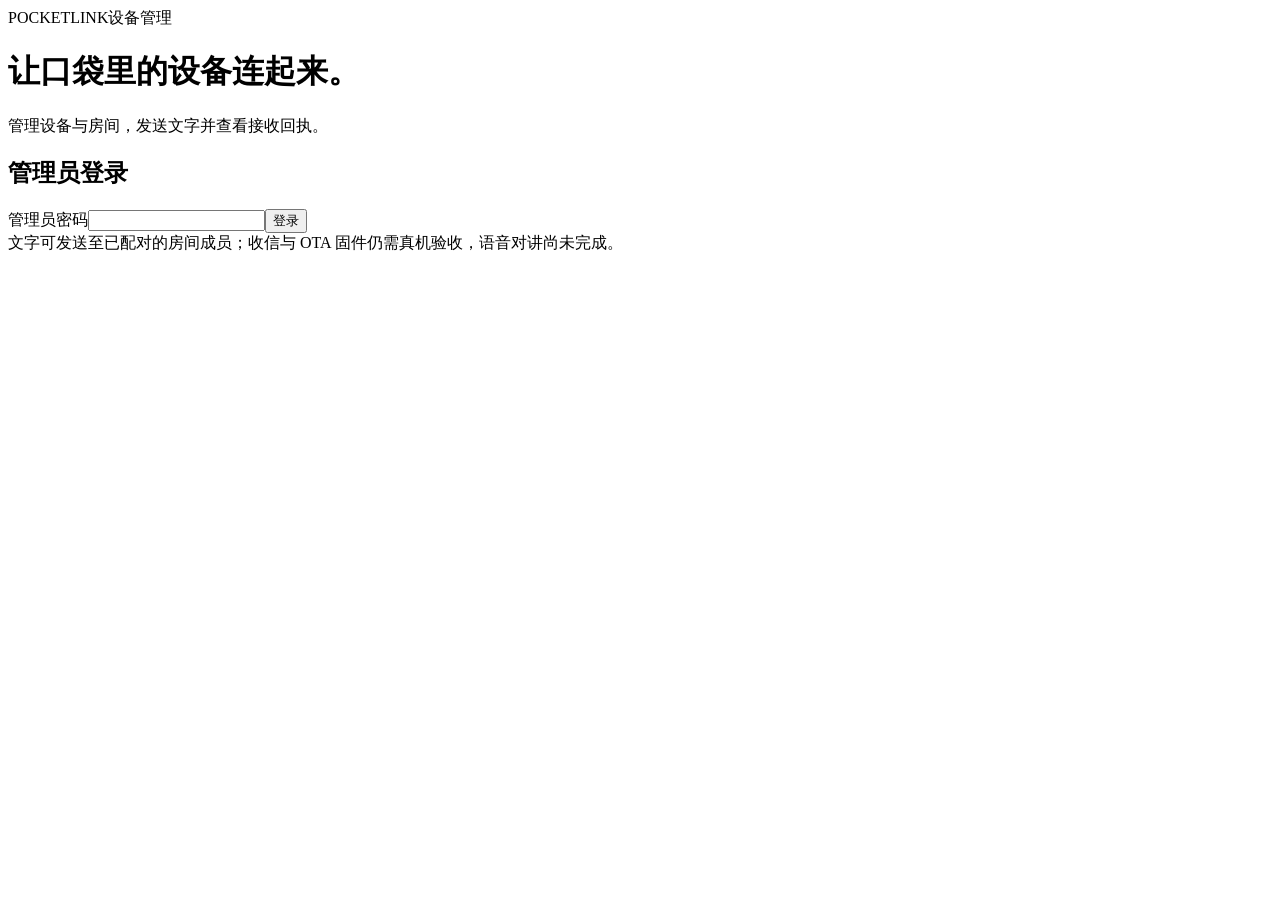
==== apps/console/index.html @ 4bdcf888 "feat: add signed OTA firmware updates and release management" ====
<!doctype html>
<html lang="zh-CN"><head><meta charset="utf-8"><meta name="viewport" content="width=device-width, initial-scale=1"><title>PocketLink · 消息管理</title><link rel="stylesheet" href="/assets/style.css"><script defer src="/assets/app.js"></script></head>
<body><main><header><span class="brand">POCKETLINK</span><span class="badge">设备管理</span></header>
<h1>让口袋里的设备连起来。</h1><p class="intro">管理设备与房间，发送文字并查看接收回执。</p>
<p id="status" role="status" aria-live="polite"></p>
<section id="login"><h2>管理员登录</h2><form id="login-form"><label for="password">管理员密码</label><input id="password" type="password" autocomplete="current-password" maxlength="256" required><button type="submit">登录</button></form></section>
<div id="workspace" hidden><section><div class="row"><h2>添加设备</h2><button id="logout" class="secondary">退出登录</button></div><form id="pair-form"><label for="device-name">设备名称</label><div class="row"><input id="device-name" maxlength="40" placeholder="例如：我的对讲机" required><button type="submit">生成配对码</button></div></form><div id="pair-result" hidden><p>配对码仅显示在本页，有效期 10 分钟，使用一次后失效。交给设备配对流程使用，请勿公开。</p><output id="pair-code"></output><p id="pair-expiry"></p></div></section>
<section><div class="row"><h2>设备列表</h2><button id="refresh" class="secondary">刷新</button></div><p>撤销后该凭证立即失效；重新配对才能恢复访问。</p><ul id="devices"></ul></section>
<section><h2>房间与文字消息</h2>
<form id="room-form"><label for="room-name">新房间名称</label><div class="row"><input id="room-name" maxlength="40" required placeholder="例如：朋友频道"><button type="submit">创建房间</button></div></form>
<label for="room-select">当前房间</label><select id="room-select"><option value="">请选择房间</option></select>
<div id="room-detail" hidden><div class="row"><h3>房间成员</h3><button id="archive-room" class="secondary">归档房间</button></div>
<p>勾选即加入房间。新成员只收到加入后发送的消息；移除后停止投递旧消息。</p><div id="room-members"></div>
<form id="message-form"><label for="message-text">发送文字</label><textarea id="message-text" rows="4" maxlength="400" required placeholder="最多 200 个字符"></textarea><div class="row"><span id="text-count">0 / 200</span><button id="send-text" type="submit">发送到房间</button></div></form>
<div class="row"><h3>消息记录</h3><button id="refresh-messages" class="secondary">刷新记录</button></div><p>待接收表示已保存至服务端；接收与已读状态以设备回执为准。</p><ul id="message-history"></ul><button id="older-messages" class="secondary" hidden>加载更早消息</button></div>
</section>
<section><h2>固件升级</h2><p>上传签名升级包后再发布。最多保存 8 个版本，设备需要按键确认；“已发布”不表示已经升级。</p><form id="firmware-form"><label for="firmware-manifest">签名清单 manifest.json</label><input id="firmware-manifest" type="file" accept=".json" required><label for="firmware-image">应用固件 pocketlink-ota.bin（最多 3 MiB）</label><input id="firmware-image" type="file" accept=".bin" required><p>请选择同一次打包的两个文件，不要上传 full.bin 整包。</p><button type="submit">校验并保存</button></form><ul id="firmware-list"></ul></section></div>
<footer>文字可发送至已配对的房间成员；收信与 OTA 固件仍需真机验收，语音对讲尚未完成。</footer></main></body></html>
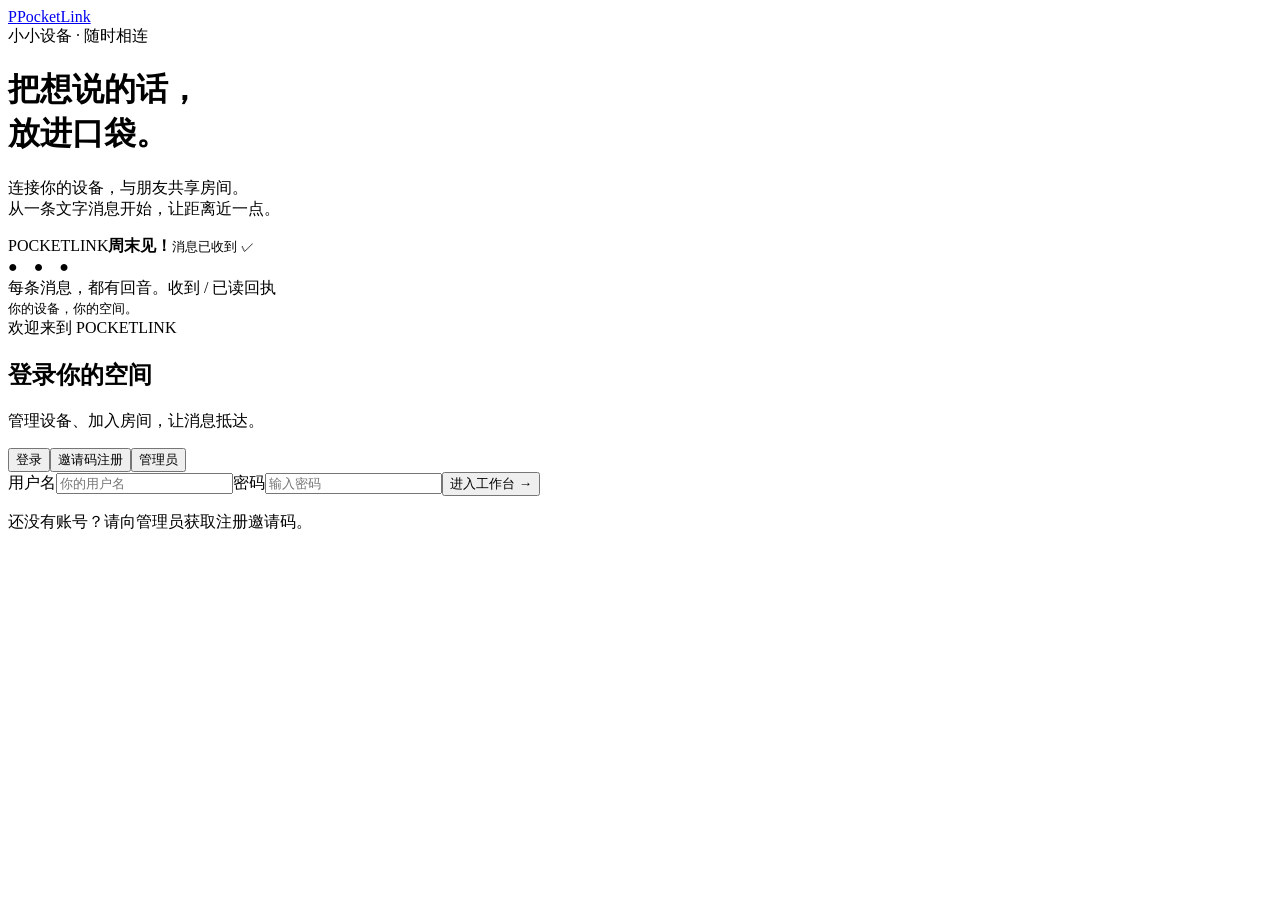
==== commit c736ec23: "feat: add invite accounts and shared-room workspace" ====
--- a/apps/console/index.html
+++ b/apps/console/index.html
@@ -1,18 +1,21 @@
 <!doctype html>
-<html lang="zh-CN"><head><meta charset="utf-8"><meta name="viewport" content="width=device-width, initial-scale=1"><title>PocketLink · 消息管理</title><link rel="stylesheet" href="/assets/style.css"><script defer src="/assets/app.js"></script></head>
-<body><main><header><span class="brand">POCKETLINK</span><span class="badge">设备管理</span></header>
-<h1>让口袋里的设备连起来。</h1><p class="intro">管理设备与房间，发送文字并查看接收回执。</p>
-<p id="status" role="status" aria-live="polite"></p>
-<section id="login"><h2>管理员登录</h2><form id="login-form"><label for="password">管理员密码</label><input id="password" type="password" autocomplete="current-password" maxlength="256" required><button type="submit">登录</button></form></section>
-<div id="workspace" hidden><section><div class="row"><h2>添加设备</h2><button id="logout" class="secondary">退出登录</button></div><form id="pair-form"><label for="device-name">设备名称</label><div class="row"><input id="device-name" maxlength="40" placeholder="例如：我的对讲机" required><button type="submit">生成配对码</button></div></form><div id="pair-result" hidden><p>配对码仅显示在本页，有效期 10 分钟，使用一次后失效。交给设备配对流程使用，请勿公开。</p><output id="pair-code"></output><p id="pair-expiry"></p></div></section>
-<section><div class="row"><h2>设备列表</h2><button id="refresh" class="secondary">刷新</button></div><p>撤销后该凭证立即失效；重新配对才能恢复访问。</p><ul id="devices"></ul></section>
-<section><h2>房间与文字消息</h2>
-<form id="room-form"><label for="room-name">新房间名称</label><div class="row"><input id="room-name" maxlength="40" required placeholder="例如：朋友频道"><button type="submit">创建房间</button></div></form>
-<label for="room-select">当前房间</label><select id="room-select"><option value="">请选择房间</option></select>
-<div id="room-detail" hidden><div class="row"><h3>房间成员</h3><button id="archive-room" class="secondary">归档房间</button></div>
-<p>勾选即加入房间。新成员只收到加入后发送的消息；移除后停止投递旧消息。</p><div id="room-members"></div>
-<form id="message-form"><label for="message-text">发送文字</label><textarea id="message-text" rows="4" maxlength="400" required placeholder="最多 200 个字符"></textarea><div class="row"><span id="text-count">0 / 200</span><button id="send-text" type="submit">发送到房间</button></div></form>
-<div class="row"><h3>消息记录</h3><button id="refresh-messages" class="secondary">刷新记录</button></div><p>待接收表示已保存至服务端；接收与已读状态以设备回执为准。</p><ul id="message-history"></ul><button id="older-messages" class="secondary" hidden>加载更早消息</button></div>
-</section>
-<section><h2>固件升级</h2><p>上传签名升级包后再发布。最多保存 8 个版本，设备需要按键确认；“已发布”不表示已经升级。</p><form id="firmware-form"><label for="firmware-manifest">签名清单 manifest.json</label><input id="firmware-manifest" type="file" accept=".json" required><label for="firmware-image">应用固件 pocketlink-ota.bin（最多 3 MiB）</label><input id="firmware-image" type="file" accept=".bin" required><p>请选择同一次打包的两个文件，不要上传 full.bin 整包。</p><button type="submit">校验并保存</button></form><ul id="firmware-list"></ul></section></div>
-<footer>文字可发送至已配对的房间成员；收信与 OTA 固件仍需真机验收，语音对讲尚未完成。</footer></main></body></html>
+<html lang="zh-CN"><head><meta charset="utf-8"><meta name="viewport" content="width=device-width, initial-scale=1"><meta name="color-scheme" content="light"><title>PocketLink · 设备工作台</title><link rel="stylesheet" href="/assets/style.css"><script defer src="/assets/app.js"></script></head>
+<body>
+<div id="status" class="notice" role="status" aria-live="polite"></div>
+<main id="login" class="auth-layout">
+ <div class="auth-story"><a class="brand" href="/" aria-label="PocketLink 首页"><span class="brand-mark">P</span>PocketLink<span class="brand-dot"></span></a><div class="story-content"><span class="eyebrow">小小设备 · 随时相连</span><h1>把想说的话，<br>放进口袋。</h1><p>连接你的设备，与朋友共享房间。<br>从一条文字消息开始，让距离近一点。</p><div class="signal-art" aria-hidden="true"><div class="signal-orbit"></div><div class="mini-device"><span class="device-light"></span><div class="device-display"><span>POCKETLINK</span><strong>周末见！</strong><small>消息已收到 ✓</small></div><div class="device-buttons">●　●　●</div></div><div class="floating-note">每条消息，都有回音。<span>收到 / 已读回执</span></div></div></div><small class="story-footer">你的设备，你的空间。</small></div>
+ <section class="auth-card"><span class="eyebrow">欢迎来到 POCKETLINK</span><h2 id="auth-title">登录你的空间</h2><p id="auth-intro">管理设备、加入房间，让消息抵达。</p><div class="segmented" aria-label="账号入口"><button id="mode-login" type="button" class="active">登录</button><button id="mode-register" type="button">邀请码注册</button><button id="mode-admin" type="button">管理员</button></div>
+ <form id="login-form"><label id="username-label" for="username">用户名</label><input id="username" autocomplete="username" maxlength="32" placeholder="你的用户名" required><label for="password">密码</label><input id="password" type="password" autocomplete="current-password" maxlength="256" placeholder="输入密码" required><button class="primary wide" type="submit">进入工作台 <span aria-hidden="true">→</span></button></form>
+ <form id="register-form" hidden><label for="register-username">用户名</label><input id="register-username" autocomplete="username" minlength="3" maxlength="32" pattern="[A-Za-z][A-Za-z0-9_]{2,31}" placeholder="字母开头，3–32 位字母、数字或下划线" required><label for="register-password">密码</label><input id="register-password" type="password" autocomplete="new-password" minlength="12" maxlength="128" placeholder="至少 12 个字符" required><label for="register-confirm">确认密码</label><input id="register-confirm" type="password" autocomplete="new-password" minlength="12" maxlength="128" required><label for="registration-code">注册邀请码</label><input id="registration-code" autocomplete="off" maxlength="43" placeholder="由管理员提供，一次有效" required><button class="primary wide" type="submit">创建账号 <span aria-hidden="true">→</span></button></form>
+ <p class="auth-help" id="auth-help">还没有账号？请向管理员获取注册邀请码。</p></section>
+</main>
+<div id="workspace" class="app-shell" hidden>
+ <aside class="sidebar"><a class="brand" href="/"><span class="brand-mark">P</span>PocketLink</a><span class="nav-caption">工作空间</span><nav aria-label="主导航"><button id="nav-overview" class="nav-item active">◈ <span>概览</span></button><button id="nav-devices" class="nav-item">▣ <span id="devices-nav-label">我的设备</span></button><button id="nav-rooms" class="nav-item">▤ <span>房间与消息</span></button><button id="nav-invitations" class="nav-item">↗ <span>邀请码</span></button><button id="nav-firmware" class="nav-item" hidden>⇧ <span>固件管理</span></button></nav><div class="sidebar-bottom"><span class="avatar" id="avatar">P</span><div><strong id="account-name"></strong><small id="account-role"></small></div><button id="logout" class="icon-button" title="退出登录" aria-label="退出登录">↪</button></div></aside>
+ <main class="workspace-main"><header class="topbar"><div><span class="breadcrumb">工作空间 / <span id="page-name">概览</span></span><h1 id="page-title">设备相连，消息随行。</h1></div><button id="refresh" class="secondary">↻ 刷新</button></header>
+ <section id="view-overview" class="view"><div class="welcome-banner"><div><span class="eyebrow">一切从连接开始</span><h2 id="welcome-title">欢迎回来</h2><p>为设备配对，邀请朋友加入房间，再发出第一条消息。</p><button id="overview-add" class="primary">＋ 添加设备</button></div><span class="banner-symbol" aria-hidden="true">↗</span></div><div class="stat-grid"><article class="stat-card"><span>可管理设备</span><strong id="device-count">0</strong><small>凭证有效不代表设备在线</small></article><article class="stat-card"><span>可访问房间</span><strong id="room-count">0</strong><small>与朋友共享一段对话</small></article><article class="stat-card accent"><span>传递每一句话</span><strong>文字消息</strong><small>离线保存 · 接收与已读回执</small></article></div><div class="section-heading"><h2>开始使用</h2><span class="muted">三个简单步骤</span></div><div class="steps-grid"><article class="card"><span class="step-number">01</span><h3>连接一台设备</h3><p>生成配对码，在设备的扫码配网页完成绑定。</p></article><article class="card"><span class="step-number">02</span><h3>找到你的房间</h3><p>创建自己的房间，或用朋友的邀请码加入。</p></article><article class="card"><span class="step-number">03</span><h3>让消息抵达</h3><p>选好接收设备，发送文字并查看回执。</p></article></div></section>
+ <section id="view-devices" class="view" hidden><div class="split-grid"><article class="card"><span class="eyebrow">连接新设备</span><h2>让它加入你的空间</h2><p>每台设备都有独立凭证。配对码仅用于设备绑定，与账号邀请码不同。</p><form id="pair-form"><label for="device-name">设备名称</label><input id="device-name" maxlength="40" placeholder="例如：我的口袋对讲机" required><button type="submit" class="primary wide">生成配对码</button></form><div id="pair-result" class="code-panel" hidden><strong>设备配对码</strong><output id="pair-code"></output><button id="copy-pair" class="secondary">复制配对码</button><p id="pair-expiry"></p><small>10 分钟内有效，仅可使用一次。请勿公开。</small></div></article><article class="card"><div class="section-heading"><h2>设备列表</h2><span class="pill">独立凭证</span></div><p>撤销后设备立即失去访问权限，重新配对才能恢复。</p><ul id="devices" class="resource-list"></ul></article></div></section>
+ <section id="view-rooms" class="view" hidden><div class="room-toolbar card"><form id="room-form"><label for="room-name">创建房间</label><div class="row"><input id="room-name" maxlength="40" required placeholder="例如：周末出游"><button type="submit" class="primary">＋ 创建</button></div></form><form id="join-form"><label for="join-code">加入朋友的房间</label><div class="row"><input id="join-code" maxlength="43" required autocomplete="off" placeholder="粘贴房间邀请码"><button type="submit" class="secondary">加入</button></div></form></div><label for="room-select">选择房间</label><select id="room-select"><option value="">请选择房间</option></select><div id="room-empty" class="empty-state"><span aria-hidden="true">▤</span><h3>给对话一个空间</h3><p>创建或选择房间，开始管理成员与发送消息。</p></div>
+ <div id="room-detail" hidden><div class="room-grid"><article class="card conversation"><div class="section-heading"><h2>消息记录</h2><button id="refresh-messages" class="secondary compact">↻ 刷新</button></div><p class="muted">消息先保存至服务端，接收与已读状态以设备回执为准。</p><ul id="message-history"></ul><button id="older-messages" class="secondary" hidden>加载更早消息</button><form id="message-form" class="composer"><label for="message-text">发送到当前房间</label><textarea id="message-text" rows="3" maxlength="400" required placeholder="写下你想说的话…"></textarea><div class="row"><span id="text-count" class="muted">0 / 200</span><button id="send-text" type="submit" class="primary">发送消息 ↗</button></div></form></article><div class="room-settings"><article class="card"><div class="section-heading"><h3>接收设备</h3><span class="pill">按需加入</span></div><p>选择自己的设备接收房间消息，新加入的设备不会收到旧消息。</p><div id="room-members"></div></article><article class="card"><div class="section-heading"><h3>房间伙伴</h3><button id="invite-room" class="secondary compact">邀请</button></div><ul id="room-users"></ul><button id="leave-room" class="secondary wide" hidden>退出房间</button><button id="archive-room" class="danger-quiet wide">归档房间</button></article></div></div></div></section>
+ <section id="view-invitations" class="view" hidden><div class="section-heading"><div><h2>把连接分享给朋友</h2><p>邀请码一次有效，7 天后过期。完整邀请码仅在生成时显示。</p></div><button id="create-invitation" class="primary" hidden>＋ 注册邀请码</button></div><div id="invitation-result" class="card code-panel" hidden><h3 id="invitation-title">邀请码已生成</h3><output id="invitation-code"></output><button id="copy-invitation" class="secondary">复制邀请码</button><p id="invitation-expiry"></p></div><article class="card"><h3>我生成的邀请码</h3><p>房间邀请码在对应房间的“邀请”按钮生成。注册邀请码仅由管理员创建。</p><ul id="invitation-list" class="resource-list"></ul></article></section>
+ <section id="view-firmware" class="view" hidden><div class="section-heading"><div><h2>固件发布中心</h2><p>面向全部设备的升级，仅管理员可操作。</p></div><span class="pill">签名校验</span></div><div class="split-grid"><article class="card"><h3>上传升级包</h3><p>选择同一次打包的签名清单与应用固件。保存后还需单独发布。</p><form id="firmware-form"><label for="firmware-manifest">签名清单 manifest.json</label><input id="firmware-manifest" type="file" accept=".json" required><label for="firmware-image">应用固件 pocketlink-ota.bin（最多 3 MiB）</label><input id="firmware-image" type="file" accept=".bin" required><p>请选择同一次打包的两个文件，不要上传 full.bin 整包。</p><button type="submit">校验并保存</button></form></article><article class="card"><h3>版本库</h3><p>最多保留 8 个版本。发布后设备仍需按键确认，发布不代表已升级。</p><ul id="firmware-list" class="resource-list"></ul></article></div></section>
+ <footer class="workspace-footer"><span>PocketLink</span><span>文字连接已就绪 · 语音对讲开发中</span></footer></main></div></body></html>
